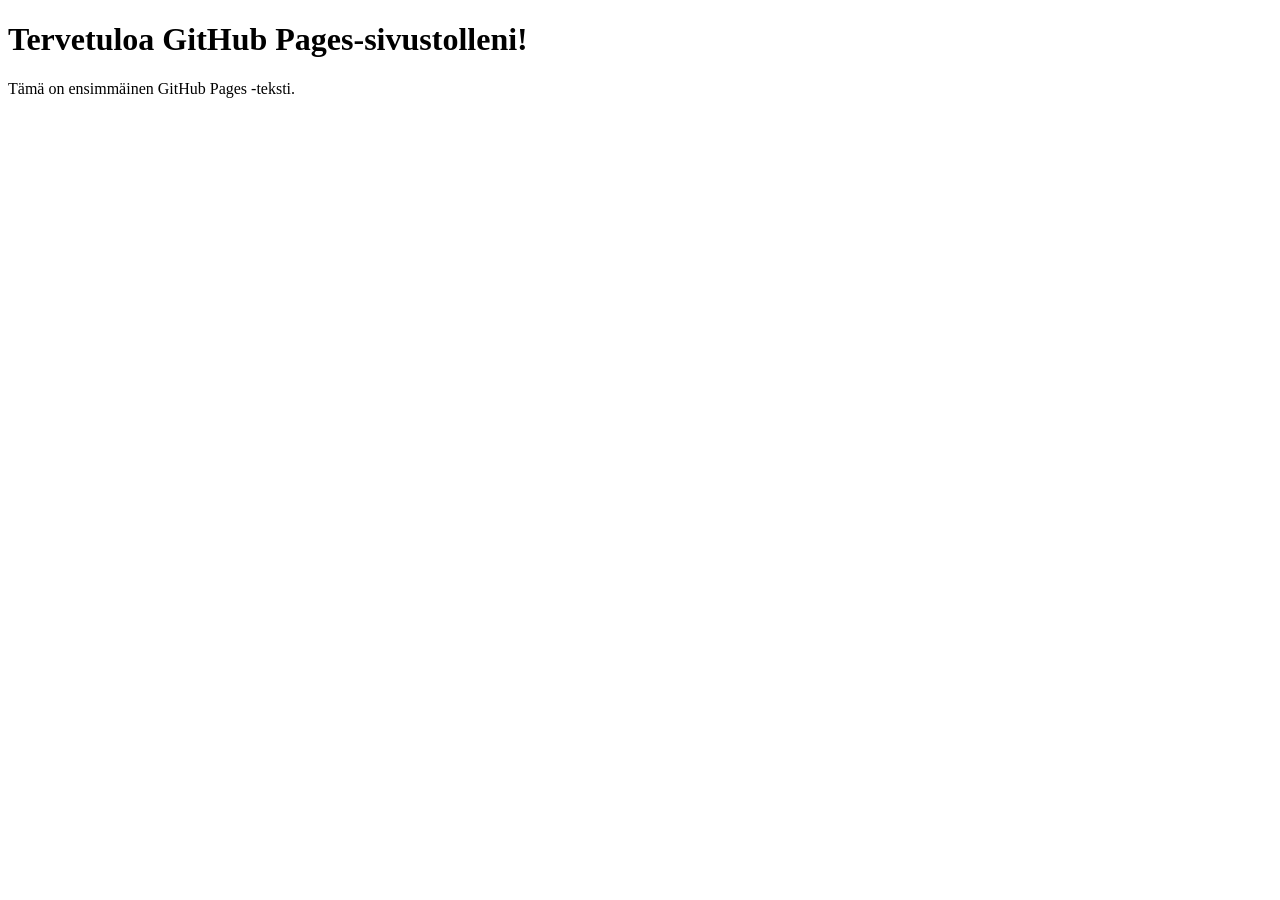
==== index.html @ f7fb85d3 "Create index.html" ====
<!DOCTYPE html>
<html>
<head>
    <title>GitHub Pages Sivuni</title>
    <link rel="stylesheet" type="text/css" href="styles.css">
</head>
<body>
    <h1>Tervetuloa GitHub Pages-sivustolleni!</h1>
    <p class="container">Tämä on ensimmäinen GitHub Pages -teksti.</p>
</body>
</html>
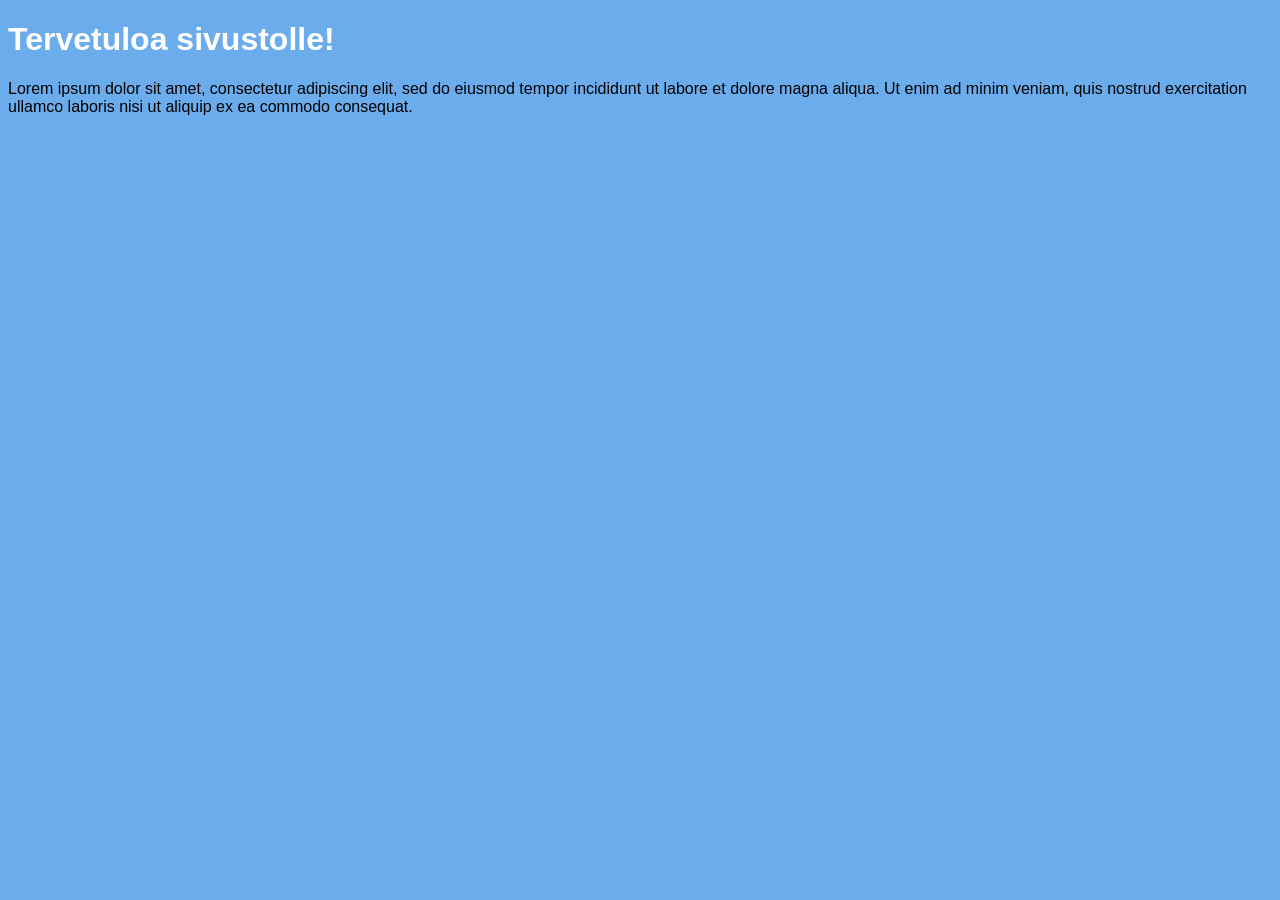
==== commit 2ea8460b: "Update index.html" ====
--- a/index.html
+++ b/index.html
@@ -5,7 +5,8 @@
     <link rel="stylesheet" type="text/css" href="styles.css">
 </head>
 <body>
-    <h1>Tervetuloa GitHub Pages-sivustolleni!</h1>
-    <p class="container">Tämä on ensimmäinen GitHub Pages -teksti.</p>
+    <h1>Tervetuloa sivustolle!</h1>
+    <p>Lorem ipsum dolor sit amet, consectetur adipiscing elit, sed do eiusmod tempor incididunt ut labore et dolore magna aliqua. 
+        Ut enim ad minim veniam, quis nostrud exercitation ullamco laboris nisi ut aliquip ex ea commodo consequat.</p>
 </body>
 </html>
--- a/styles.css
+++ b/styles.css
@@ -0,0 +1,13 @@
+body {
+    background-color: #6BACED;
+    font-family: Roboto, sans-serif;
+}
+
+h1 {
+    color: #FFFFFF;
+}
+
+.container {
+    max-width: 960px;
+    margin: 0 auto;
+}
